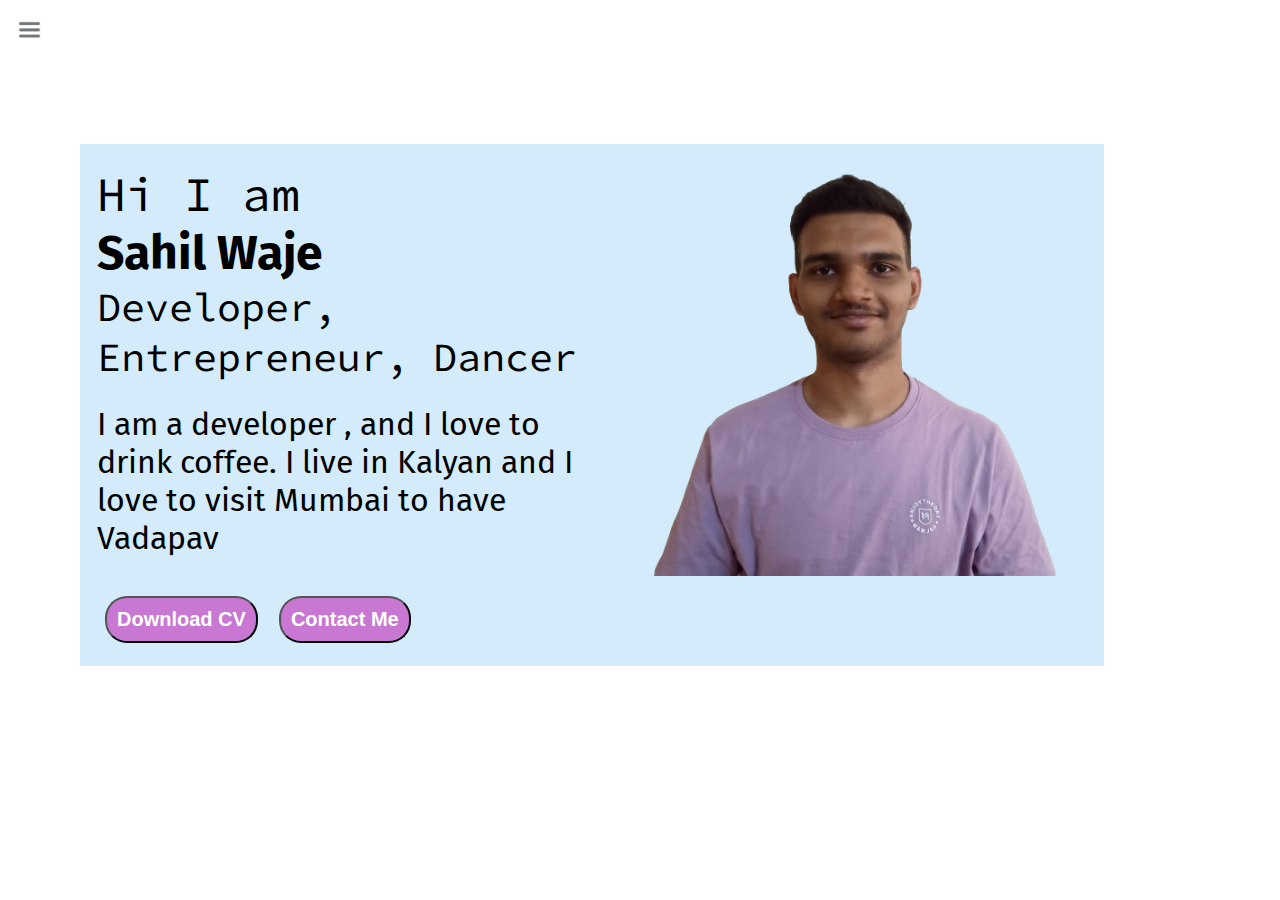
==== index.html @ 3eae0ebe "Add files via upload" ====
<!DOCTYPE html>
<html lang="en">
<head>
    <meta charset="UTF-8">
    <meta name="viewport" content="width=device-width, initial-scale=1.0">
    <link rel="stylesheet" href="styles.css">
    <title>Document</title>
</head>
<body>
    <div class="container " id="home">
    <div class="sidebar  sidebargo">
       
        <nav>
        <ul>
            <li><a href="/" id="h"> Home</a></li>
            <li><a href="intro.html" id="i">My Intro</a></li>
            <li><a href="services.html" id="s">Services</a></li>
            <li><a href="blog.html" id="b">Blog</a></li>
            <li><a href="contact.html" id="c">Contact Me</a></li>
        </ul>
        </nav>

    </div>
    <div class="main">
        <div class="hamburger">
            <img class="ham"src="./ham.png" alt="" width="23">
            <img class="cross" src="./cross.png" alt="" width="23">

        </div>
       <div class="infocontainer">
        <div class="devinfo">
            <div class="hello">Hi I am</div>
            <div class="name">Sahil Waje</div>
            <div class="about">Developer, Entrepreneur, Dancer</div>
           <div class="moreabout">I am a developer , and I love to drink coffee. I live in Kalyan and I love to visit Mumbai to have Vadapav</div>
            <div class="buttons">
                <a href="/cv.txt">
                <button class="btn downloadcv">Download CV</button></a>
               <a href="/contact.html"> <button class="btn contactme">Contact Me</button></a>
            </div>
        </div>
        <div class="devpic">
           <img src="./websitephoto-removebg-preview.png" alt="Sahil Waje">
        </div>
       </div>
    </div>

    </div>

    <script src="script.js"></script>
    
</body>
</html>
---- styles.css ----
@import url('https://fonts.googleapis.com/css2?family=Fira+Sans:ital,wght@0,100;0,200;0,300;0,400;0,500;0,600;0,700;0,800;0,900;1,100;1,200;1,300;1,400;1,500;1,600;1,700;1,800;1,900&family=Source+Code+Pro:ital,wght@0,200..900;1,200..900&display=swap');

@import url('https://fonts.googleapis.com/css2?family=Source+Code+Pro:ital,wght@0,200..900;1,200..900&display=swap');

@import url('https://fonts.googleapis.com/css2?family=Mukta:wght@200;300;400;500;600;700;800&display=swap');

@import url('https://fonts.googleapis.com/css2?family=Mukta:wght@200;300;400;500;600;700;800&family=Roboto+Slab:wght@100..900&display=swap');
@import url('https://fonts.googleapis.com/css2?family=Anta&family=Mukta:wght@200;300;400;500;600;700;800&family=Roboto+Slab:wght@100..900&display=swap');
@import url('https://fonts.googleapis.com/css2?family=Anta&family=Chivo:ital,wght@0,100..900;1,100..900&family=Mukta:wght@200;300;400;500;600;700;800&family=Roboto+Slab:wght@600&display=swap');
@import url('https://fonts.googleapis.com/css2?family=Anta&family=Chivo:ital,wght@0,100..900;1,100..900&family=Kanit:ital,wght@0,100;0,200;0,300;0,400;0,500;0,600;0,700;0,800;0,900;1,100;1,200;1,300;1,400;1,500;1,600;1,700;1,800;1,900&family=Mukta:wght@200;300;400;500;600;700;800&family=Roboto+Slab:wght@600&display=swap');
@import url('https://fonts.googleapis.com/css2?family=Anta&family=Chivo:ital,wght@0,100..900;1,100..900&family=Kanit:ital,wght@0,100;0,200;0,300;0,400;0,500;0,600;0,700;0,800;0,900;1,100;1,200;1,300;1,400;1,500;1,600;1,700;1,800;1,900&family=Mukta:wght@200;300;400;500;600;700;800&family=Open+Sans:ital,wght@0,300..800;1,300..800&family=Roboto+Slab:wght@600&display=swap');
@import url('https://fonts.googleapis.com/css2?family=Anta&family=Chivo:ital,wght@0,100..900;1,100..900&family=Kanit:ital,wght@0,100;0,200;0,300;0,400;0,500;0,600;0,700;0,800;0,900;1,100;1,200;1,300;1,400;1,500;1,600;1,700;1,800;1,900&family=Mukta:wght@200;300;400;500;600;700;800&family=Open+Sans:ital,wght@0,300..800;1,300..800&family=Roboto+Slab:wght@600&family=Roboto:ital,wght@0,100;0,300;0,400;0,500;0,700;0,900;1,100;1,300;1,400;1,500;1,700;1,900&display=swap');

*{
    margin:0;
    padding:0;
}

.sidebar{
    background-color:rgb(168, 168, 168);
   
 
    height:100%;
    font-family: 'Fira Sans', sans-serif;
    transition:transform 0.3s ease-in;
    position:absolute;
    padding-right: 9px;
    z-index:1;

}

.sidebar nav{
    padding:45px;
    font-size:30px;
    padding:33px 34px;


}

.sidebar nav li{
    list-style:none;
    font-size:30px;
    padding:33px 0px;
}

.sidebar nav li a{
    text-decoration: none;
    color:black;

} 


.main{
    background-color:white;
    width:90vw;
}

.container{
    display:flex;
    
}

.infocontainer{
   /* background-color:rgba(202,9,128);*/
   background-color:rgb(211, 235, 250);
    height:58vh;
    width:80vw;
   /* margin:144px auto;*/
  margin:144px 80px;
    display:flex;
    justify-content: space-around;


}

.devpic img {
    width: 470px;
   /* height: 49vh;*/
   height:auto;
    margin-bottom: -39px;
}

.devinfo{
    font-size: 16px;
 display:flex;
 justify-content:center;
 flex-direction:column;
 font-family: 'Source Code Pro',monospace;
 padding: 0px 17px;

  
}

.hello{
font-size: 3em;
}

.name{
    font-size: 3em;
    font-weight: bold;
    font-family: 'Fira Sans', sans-serif;
}
.about{
    font-size: 2.5em;
}

.buttons{
    margin-top: 2.2em;
    font-size:16px;
}
.btn{

    padding:9px 14px;
    border-radius: 22px;
    color:white;
    background-color:dodgerblue;
    font-weight:bold;
    font-size:2em;
    margin:3px 3px;
    cursor:pointer;
}

.btn-contact {
    font-size: 20px;
    font-style: normal;
    font-weight: 34;
    padding: 8px;
    width: 118px;
    margin-top: -17px;
    color:white;
    background:dodgerblue;
    border-radius:20px;
}

.downloadcv{
    margin-left:8px;
    font-size:20px;
    padding:10px;
    background-color:rgba(198, 99, 203, 0.852);

}

.contactme{
    margin-left:8px;
    font-size:20px;
    padding:10px;
    background-color:rgba(198,99,203,0.852);
}

.btn-sms {
    font-size: 11px;
    padding: 9px 15px;
    margin: 9px 0;
    background-color: dodgerblue;
    color:white;
    border-radius:12px;
    border:none;
    box-shadow: rgba(149, 157, 165, 0.2) 0px 8px 24px;
    transition:box-shadow ease-in 0.3s, transform  ease-in 0.2s;
  
    cursor:pointer;
}

.timepass{
    background-color:blueviolet;
    width:400px;
    height:1000px;
}



.moreabout{
    font-size:2em;
    font-family: 'Fira Sans', sans-serif;
    margin-top:23px; 
}

.contactform{
    background-color:white;
    font-family: 'Fira Sans', sans-serif;
    padding: 0px 34px;
  /*padding-top:144px;*/
    margin: 88px;
    box-shadow: rgba(0, 0, 0, 0.19) 0px 10px 20px, rgba(0, 0, 0, 0.23) 0px 6px 6px;
    border-radius:10px;
 height:620px;
 padding:40px;
}

.form-label{
    font-size: 20px;

}

.contactform h1{
    font-family: 'Source Code Pro',monospace;
 /*padding: 12px 0;  */
}

.contactform form div{
    padding:10px 0px;
    display:flex;
    flex-direction:column;

}

.contactform form{
    margin:0 40px;
}

.contactform form div input{
   /* width:26vw;*/
    border-radius:5px;
    margin: 6px 0 0 0;
    padding:3px;
}

.form-text{
    font-size:13px;
}


.form-check-label{
    font-size:11px;
}


#emailHelp{
    font-size: 11px;
    color:midnightblue;
    margin:0 5px;
    padding:3px 0 0 0;
}

#form-check{
    flex-direction:row;

}

#form-check input{
    width:24px;
    margin:3px 0;

}

.blogcontainer{
    margin: 88px;
}

.blogItem{
    margin:20px;
    font-family: 'Fira Sans',sans-serif;
   /* border:3px solid black;*/
    border-radius:8px;
    padding:16px;
   /* box-shadow: rgba(0, 0, 0, 0.24) 0px 3px 8px;*/
   box-shadow: rgba(0, 0, 0, 0.19) 0px 10px 20px, rgba(0, 0, 0, 0.23) 0px 6px 6px;
    transition:box-shadow ease-in 0.3s, transform  ease-in 0.2s;
  
    cursor:pointer;
}

.blogItem:hover{
    box-shadow: rgba(50, 50, 93, 0.25) 0px 30px 60px -12px, rgba(0, 0, 0, 0.3) 0px 18px 36px -18px;
    transform:translateY(-5px);
}


 h1{
    font-family: 'Fira Sans',sans-serif;
    margin:23px;
    font-size:37px;

}

h2{
    font-family:'Mukta ',sans-serif;
}
 p{
font-family:'Source Code Pro',monospace;
}

.intro{
    margin:88px;
    margin-left:25px;
   /* font-family:"Roboto",sans-serif;*/
  /* font-family:"Mukta",sans-serif;*/

}

.intro h2{
font-family: 'Fira Sans', sans-serif;
margin:  12px ;
font-size:35px;
}

.intro p{
    font-family:'Source Code Pro',monospace;
margin:12px;
/*font-family:"Roboto",sans-serif;*/
font-family:"Mukta",sans-serif;
font-size:20px;

}

.skill {
    width: 150px;
    height: 9px;
    background-color: red;
    border: 2px solid black;
}

.skillcontainer{
    padding:12px;
}

.skillItem{
    display:flex;
    align-items: center;
    font-family:'Source Code Pro', monospace;
    font-weight:900;
    font-size:18px;
}

.skillItem text{
   
}

.hundred{
    width:900px;
    background-color: blueviolet;

}

.fifty{
    width:125px;
    background-color: aqua;
}

.t5{
    width:75px;
    background-color:yellow;
}

.htmlt5{
    margin-left: 65px;
    width:300px;
    border:none;

}
.css{
    margin-left:75px;
     width:225px;
     border:none;
}

.javascript{
    width:200px;
    border:none;

}

.phpt5{
margin-left:75px;
width:245px;
border:none;
}

.python{
    margin-left:44px;
    border:none;

}
.sidebargo{
    transform:translate(-443px,0px);
    position:absolute;
    z-index: 1;

}

.hamburger{
    position:absolute;
    cursor:pointer;
    top:10px;
    left:10px;
    z-index:2;
}

.ham{
    margin-top:8px;
    margin-left:8px;
   
}

.cross {
    margin-left: 190px;
    margin-top: -6px;
}

/*Servicessection*/
.servicessection{
    display:flex;
    flex-wrap:wrap;
    background-color:white;
    width:100%;
    height:100%;
    margin: 43px 0px 0px 43px;
    align-items: center;
}

.card1{
    width: 400px;
    height: 400px;
    padding: 32px;
    background-color: aliceblue;
   /* margin: 67px 50px;
    margin-top: 45px;*/
    margin:28px;
    justify-content:center;
    align-items: center;
    font-family:Verdana, Geneva, Tahoma, sans-serif;
    border-radius: 14px;
    box-shadow: rgba(149, 157, 165, 0.2) 0px 8px 24px;
    box-shadow: rgba(50, 50, 93, 0.25) 0px 2px 5px -1px, rgba(0, 0, 0, 0.3) 0px 1px 3px -1px;
  transition:box-shadow ease-in 0.3s, transform  ease-in 0.2s;

  cursor:pointer;


}

.card1:hover{
    box-shadow: rgba(50, 50, 93, 0.25) 0px 30px 60px -12px, rgba(0, 0, 0, 0.3) 0px 18px 36px -18px;
    transform:translateY(-5px);
}



.softwaredevelopmentimage2{
    margin-left:20px;
}

.card2{
    width: 400px;
    height: 400px;
    background-color: aliceblue;
   /* padding: 34px 54px;
    border-radius: 21px;*/
    padding:32px;
    margin:28px; 
    border-radius:14px;
    box-shadow: rgba(149, 157, 165, 0.2) 0px 8px 24px;
   box-shadow: rgba(50, 50, 93, 0.25) 0px 2px 5px -1px, rgba(0, 0, 0, 0.3) 0px 1px 3px -1px;
    transition:box-shadow ease-in 0.3s, transform  ease-in 0.2s;
  
    cursor:pointer;

}

.card2:hover{
    box-shadow: rgba(50, 50, 93, 0.25) 0px 30px 60px -12px, rgba(0, 0, 0, 0.3) 0px 18px 36px -18px;
    transform:translateY(-5px);
}

.container .main .servicessection h4{
    font-size: 23px;
    /*font-family:'Roboto Slab',sans-serif;*/
    /*font-family:"Anta",sans-serif;*/
   
   /* font-family:"Chivo",sans-serif;*/
   font-family:"Kanit",sans-serif;
   font-weight:600;
}
#h{}
#i{}
#s{}
#b{}
#c{}

.systemarchitectureimage{
    width: 265px;
    height: 142px;
    margin: -2px 50px;
    padding: 17px;
    border-radius: 10px;
}

.card3{
    width: 400px;
    height: 400px;
    background-color: aliceblue;
   /* padding: 33px 53px;*/
    border-radius: 14px;
/*margin: 0px 28px;*/
padding:32px;
margin:28px;
box-shadow: rgba(149, 157, 165, 0.2) 0px 8px 24px;
box-shadow: rgba(50, 50, 93, 0.25) 0px 2px 5px -1px, rgba(0, 0, 0, 0.3) 0px 1px 3px -1px;
transition:box-shadow ease-in 0.3s, transform  ease-in 0.2s;


cursor:pointer;
}

.card3:hover{
    
    box-shadow: rgba(0, 0, 0, 0.2) 0px 12px 28px 0px, rgba(0, 0, 0, 0.1) 0px 2px 4px 0px, rgba(255, 255, 255, 0.05) 0px 0px 0px 1px inset;
    transform:translateY(-5px);
}


.card4{
    width: 400px;
    height: 400px;
    background-color: aliceblue;
    
    border-radius: 14px;
    padding:32px;
    margin:28px;
    box-shadow: rgba(149, 157, 165, 0.2) 0px 8px 24px;
    transition:box-shadow ease-in 0.3s, transform  ease-in 0.2s;
    box-shadow: rgba(50, 50, 93, 0.25) 0px 2px 5px -1px, rgba(0, 0, 0, 0.3) 0px 1px 3px -1px;
  
    cursor:pointer;

     
}

.card4:hover{
    box-shadow: rgba(50, 50, 93, 0.25) 0px 30px 60px -12px, rgba(0, 0, 0, 0.3) 0px 18px 36px -18px;
    transform:translateY(-5px);
}





.card5{
    width: 400px;
    height: 400px;
    background-color: aliceblue;
    
    border-radius: 14px;
    padding:32px;
    margin:28px;
    box-shadow: rgba(149, 157, 165, 0.2) 0px 8px 24px;
    transition:box-shadow ease-in 0.3s, transform  ease-in 0.2s;
    box-shadow: rgba(50, 50, 93, 0.25) 0px 2px 5px -1px, rgba(0, 0, 0, 0.3) 0px 1px 3px -1px;
    
    cursor:pointer;
}

.card5:hover{
    box-shadow: rgba(50, 50, 93, 0.25) 0px 30px 60px -12px, rgba(0, 0, 0, 0.3) 0px 18px 36px -18px;
    transform:translateY(-5px);
}

.card6{
    width: 400px;
    height: 400px;
    background-color: aliceblue;
    
    border-radius: 14px;
    padding:32px;
    margin:28px;
    box-shadow: rgba(149, 157, 165, 0.2) 0px 8px 24px;
    box-shadow: rgba(50, 50, 93, 0.25) 0px 2px 5px -1px, rgba(0, 0, 0, 0.3) 0px 1px 3px -1px;
transition:box-shadow ease-in 0.3s, transform  ease-in 0.2s;

cursor:pointer;
     
}

.card6:hover{
    box-shadow: rgba(50, 50, 93, 0.25) 0px 30px 60px -12px, rgba(0, 0, 0, 0.3) 0px 18px 36px -18px;
    transform:translateY(-5px);
}

.classlearnhtml{
    margin:30px  45px;

}

.classlearnhtml p{
    font-size:20px;
   /* font-family: 'Fira Sans', sans-serif;*/
   /* font-family:"Kanit",sans-serif;*/
 /*  font-family:"Chivo",sans-serif;*/
   /*font-family:'Roboto Slab',sans-serif;*/
  /*  font-family:"Anta",sans-serif;*/
 /* font-family:"Open Sans",sans-serif;*/
font-family:"Roboto",sans-serif;
}

.classlearncss{
    margin:30px 45px;
}

.classlearncss p{
    font-size:20px;
   /* font-family: 'Fira Sans', sans-serif;*/
   /* font-family:"Kanit",sans-serif;*/
 /*  font-family:"Chivo",sans-serif;*/
   /*font-family:'Roboto Slab',sans-serif;*/
  /*  font-family:"Anta",sans-serif;*/
 /* font-family:"Open Sans",sans-serif;*/
font-family:"Roboto",sans-serif;
}

.classlearnjavascript{
    margin:30px 45px;
}
.classlearnjavascript p{
    font-size:20px;
   /* font-family: 'Fira Sans', sans-serif;*/
   /* font-family:"Kanit",sans-serif;*/
 /*  font-family:"Chivo",sans-serif;*/
   /*font-family:'Roboto Slab',sans-serif;*/
  /*  font-family:"Anta",sans-serif;*/
 /* font-family:"Open Sans",sans-serif;*/
font-family:"Roboto",sans-serif;
}

.classlearnpython{
    margin:30px 45px;
}
.classlearnpython p{
    font-size:20px;
    /* font-family: 'Fira Sans', sans-serif;*/
    /* font-family:"Kanit",sans-serif;*/
  /*  font-family:"Chivo",sans-serif;*/
    /*font-family:'Roboto Slab',sans-serif;*/
   /*  font-family:"Anta",sans-serif;*/
  /* font-family:"Open Sans",sans-serif;*/
 font-family:"Roboto",sans-serif;
}
.projects {
    display: flex;
    flex-direction: column;
    background-color: white;
    width: 100%;
    height: 90%;
}


.iframely-embed {
    width: 1065px;
    height: 41px;
}

.pg1 {
    width: 70%;
    height: 720px;
    padding: 32px;
    background-color: rgb(226, 239, 253);
    margin: 28px 60px;
    justify-content: center;
    align-items: center;
    font-family: Verdana, Geneva, Tahoma, sans-serif;
    border-radius: 14px;
    box-shadow: rgba(149, 157, 165, 0.2) 0px 8px 24px;
  transition:box-shadow ease-in 0.3s, transform  ease-in 0.2s;

  cursor:pointer;
  z-index:0;
}

.pg1:hover{
    box-shadow: rgba(50, 50, 93, 0.25) 0px 30px 60px -12px, rgba(0, 0, 0, 0.3) 0px 18px 36px -18px;
    transform:translateY(-5px);
}


.pg2 {
    width: 70%;
    height: 150px;
    padding: 32px;
    background-color: rgb(226, 239, 253);
    margin: 28px 60px;
    justify-content: center;
    align-items: center;
    font-family: Verdana, Geneva, Tahoma, sans-serif;
    border-radius: 14px;
    box-shadow: rgba(149, 157, 165, 0.2) 0px 8px 24px;
  transition:box-shadow ease-in 0.3s, transform  ease-in 0.2s;

  cursor:pointer;
  z-index:0;
}

.pg2:hover{
    box-shadow: rgba(50, 50, 93, 0.25) 0px 30px 60px -12px, rgba(0, 0, 0, 0.3) 0px 18px 36px -18px;
    transform:translateY(-5px);
}

.pg3 {
    width: 70%;
    height: 675px;
    padding: 32px;
    background-color: rgb(226, 239, 253);
    margin: 28px  60px;
    justify-content: center;
    align-items: center;
    font-family: Verdana, Geneva, Tahoma, sans-serif;
    border-radius: 14px;
    box-shadow: rgba(149, 157, 165, 0.2) 0px 8px 24px;
  transition:box-shadow ease-in 0.3s, transform  ease-in 0.2s;

  cursor:pointer;
  z-index:0;
}


.pg3:hover{
    box-shadow: rgba(50, 50, 93, 0.25) 0px 30px 60px -12px, rgba(0, 0, 0, 0.3) 0px 18px 36px -18px;
    transform:translateY(-5px);
}

.pg4 {
    width: 70%;
    height: 598px;
    padding: 32px;
    background-color: rgb(226, 239, 253);
    margin: 28px 60px;
    justify-content: center;
    align-items: center;
    font-family: Verdana, Geneva, Tahoma, sans-serif;
    border-radius: 14px;
    box-shadow: rgba(149, 157, 165, 0.2) 0px 8px 24px;
  transition:box-shadow ease-in 0.3s, transform  ease-in 0.2s;
   
  cursor:pointer;
  z-index:0;
}


.pg4:hover{
    box-shadow: rgba(50, 50, 93, 0.25) 0px 30px 60px -12px, rgba(0, 0, 0, 0.3) 0px 18px 36px -18px;
    transform:translateY(-5px);
}

.pg5{
    width: 70%;
    height: 150px;
    padding: 32px;
    background-color: rgb(226, 239, 253);
    margin: 28px  60px; 
    justify-content: center;
    align-items: center;
    font-family: Verdana, Geneva, Tahoma, sans-serif;
    border-radius: 14px;
    box-shadow: rgba(149, 157, 165, 0.2) 0px 8px 24px;
  transition:box-shadow ease-in 0.3s, transform  ease-in 0.2s;

  cursor:pointer;
  z-index:0;
}

.pg5:hover{
    box-shadow: rgba(50, 50, 93, 0.25) 0px 30px 60px -12px, rgba(0, 0, 0, 0.3) 0px 18px 36px -18px;
    transform:translateY(-5px);
}

.pg6 {
    width: 70%;
    height: 592px;
    padding: 32px;
    background-color: rgb(226, 239, 253);
    margin: 28px  60px;
    justify-content: center;
    align-items: center;
    font-family: Verdana, Geneva, Tahoma, sans-serif;
    border-radius: 14px;
    box-shadow: rgba(149, 157, 165, 0.2) 0px 8px 24px;
  transition:box-shadow ease-in 0.3s, transform  ease-in 0.2s;

  cursor:pointer;
  z-index:0;
}


.pg6:hover{
    box-shadow: rgba(50, 50, 93, 0.25) 0px 30px 60px -12px, rgba(0, 0, 0, 0.3) 0px 18px 36px -18px;
    transform:translateY(-5px);
}

.pg7 {
    width: 70%;
    height: 760px;
    padding: 32px;
    background-color: rgb(226, 239, 253);
    margin: 28px  60px;
    justify-content: center;
    align-items: center;
    font-family: Verdana, Geneva, Tahoma, sans-serif;
    border-radius: 14px;
    box-shadow: rgba(149, 157, 165, 0.2) 0px 8px 24px;
  transition:box-shadow ease-in 0.3s, transform  ease-in 0.2s;

  cursor:pointer;
  z-index:0;
}


.pg7:hover{
    box-shadow: rgba(50, 50, 93, 0.25) 0px 30px 60px -12px, rgba(0, 0, 0, 0.3) 0px 18px 36px -18px;
    transform:translateY(-5px);
}


.container .main .pro{
display:flex;
flex-direction:row;
}

element.style {
display: flex;
flex-direction:row;
}

.container .main .pro .car3{
width: 400px;
    height: 400px;
    padding: 32px;
    background-color: aliceblue;
   /* margin: 67px 50px;
    margin-top: 45px;*/
    margin:28px;
    justify-content:center;
    align-items: center;
    font-family:Verdana, Geneva, Tahoma, sans-serif;
    border-radius: 14px;
}

.element.style {
display: flex;
}

.iframely-responsive{
    width:600px;
    height: 600px;
}







/*@media (max-width: 1615px){
    *{
       // background-color:red;
    }

    .devpic{
        display:none;

    }

    .intro,.blogcontainer, .contactform{
        margin 50px 8px;
    }

    .buttons{
        font-size:6px;
    }

    /* .sidebar{
    transform: translate(-443px,0px);
    position:absolute;/
}
*/
    


/*@media (min-width:291)and(max-width:374px){
    .timepass{
        background-color:black;
    }

    .card1{
        width:44px;
        padding:2px;
        height:100px;
    }

    .projects{
        flex-direction:column;
    }

    .card1{
        width: 210px;
        height: 420px;
        padding: 32px;
        background-color: aliceblue;
       /* margin: 67px 50px;
        margin-top: 45px;//
        margin:28px;
        justify-content:center;
        align-items: center;
        font-family:Verdana, Geneva, Tahoma, sans-serif;
        border-radius: 14px;
        box-shadow: rgba(149, 157, 165, 0.2) 0px 8px 24px;
      transition:box-shadow ease-in 0.3s, transform  ease-in 0.2s;
    
      cursor:pointer;
    
    
    }
    .softwaredevelopmentimage2{
        margin:0px -33px;
        height:145px;
        
    }
    
    .card2{
        width: 210px;
        height: 500px;
        background-color: aliceblue;
       /* padding: 34px 54px;
        border-radius: 21px;//
        padding:32px;
        margin:28px; 
        border-radius:14px;
       /* box-shadow: rgba(0, 0, 0, 0.24) 0px 3px 8px;
       /* box-shadow: rgba(149, 157, 165, 0.2) 0px 8px 24px;//
      
       transition:box-shadow ease-in 0.3s, transform  ease-in 0.2s;
      
        cursor:pointer;
    
    }
    .card2:hover{
        box-shadow: rgba(50, 50, 93, 0.25) 0px 30px 60px -12px, rgba(0, 0, 0, 0.3) 0px 18px 36px -18px;
        transform:translateY(-5px);
    }
    .systemarchitectureimage{
        width: 187px;
        height: 160px;
        margin: -2px 5px;
        padding: 17px;
        border-radius: 10px;
    }
    
    .card3{
        width: 210px;
        height: 503px;
        background-color: aliceblue;
       /* padding: 33px 53px;//
        border-radius: 14px;
    /*margin: 0px 28px;/
    padding:32px;
    margin:28px;
    box-shadow: rgba(149, 157, 165, 0.2) 0px 8px 24px;
    transition:box-shadow ease-in 0.3s, transform  ease-in 0.2s;
    
    cursor:pointer;
    }

    .card4{
        width: 210px;
        height: 440px;
        background-color: aliceblue;
        
        border-radius: 14px;
        padding:32px;
        margin:28px;
        box-shadow: rgba(149, 157, 165, 0.2) 0px 8px 24px;
        transition:box-shadow ease-in 0.3s, transform  ease-in 0.2s;
      
        cursor:pointer;
    
         
    }

    #cloudsolutions {
        width: 168px;
        height: 84px;
        margin-left:-1px;
    }

    .card5{
        width: 210px;
        height: 520px;
        background-color: aliceblue;
        
        border-radius: 14px;
        padding:32px;
        margin:28px;
        box-shadow: rgba(149, 157, 165, 0.2) 0px 8px 24px;
        transition:box-shadow ease-in 0.3s, transform  ease-in 0.2s;
        
        cursor:pointer;
    }

    #cybersecure{
        margin-left:6px;
        padding:0px;

    }
    
  .container{
    width:307px;
    margin:0px 0px;

  }

  .card6 {
    width: 210px;
    height: 503px;
    background-color: aliceblue;
    border-radius: 14px;
    padding: 32px;
    margin: 28px;
    box-shadow: rgba(149, 157, 165, 0.2) 0px 8px 24px;
    transition: box-shadow ease-in 0.3s, transform ease-in 0.2s;
    cursor: pointer;
}

     


#tech {
    width: 168px;
    height: 162px;
    margin-left: 4px;
}

.blogcontainer {
    margin: 76px 37px;
}

.blogItem{
    margin:20px 20px;
    width:247px;
    font-family: 'Fira Sans',sans-serif;
   /* border:3px solid black;/
    border-radius:8px;
    padding:16px;
    box-shadow: rgba(149, 157, 165, 0.2) 0px 8px 24px;
    box-shadow: rgba(149, 157, 165, 0.2) 0px 8px 24px;
    transition:box-shadow ease-in 0.3s, transform  ease-in 0.2s;
  
    cursor:pointer;
}

.classlearnhtml{
    width:181px;
}

.learnhtml {
    background-color:white;
    width: 253px;
    margin: 37px 4px;
    padding: 24px;
}

.infocontainer {
    display: flex;
    width: -48px;
    margin: 92px 23px;
    padding: 1px;
    height: 667px;
    background-color: rgb(211, 235, 250);
    flex-direction: column;
    height: 1273px;
    padding-right: 25px;
}

.devinfo {
    width: 295px;
    margin: -63px -28px;
    padding: 0px 1px;
    height: 766px;
    margin-left: 10px;
    margin-top: 0px;
}

.devpic img {
    width: 377px;
    /* height: 49vh;//
    height: auto;
    margin-bottom: -39px;
    margin-left: -16px;
    margin-bottom: 30px;
}
#home{
    width: 380px;
   
}

.downloadcv {
    font-size: 20px;
    padding: 9px 8px;
    color: white;
    margin-left: -1px;
    font-weight: 520;
}

.contactme {
    font-size: 20px;
    padding: 9px 8px;
    color: white;
    margin-left: 17px;
    font-weight: 520;
}
   #contact{
    width:23px;
    height:400px;
    margin:2px 2px;
    padding:2px 2px;
   }

   .contactform {
    background-color:white;
    width: 344px;
    height: 758px;
    margin: 31px 11px;
    padding: 2px 2px;
}
   

}

/*-------------------------------------- 440px -------------------------*/


/*@media (min-width:750)and(max-width:1040){
    .blogItem{



        width:400px;
        height:210px;
    }
}*/

@media screen and (max-width:465px){
    .blogItem{
        width:170px;
        height:210px;
        margin:20px;
        font-family: 'Fira Sans',sans-serif;
       /* border:3px solid black;*/
        border-radius:8px;
        padding:16px;
       /* box-shadow: rgba(0, 0, 0, 0.24) 0px 3px 8px;*/
       box-shadow: rgba(0, 0, 0, 0.19) 0px 10px 20px, rgba(0, 0, 0, 0.23) 0px 6px 6px;
        transition:box-shadow ease-in 0.3s, transform  ease-in 0.2s;
      
        cursor:pointer;
    }

    #html1 {
        width: 170px;
        height: 379px;
    }

    #css1 {
        width: 170px;
        height: 434px;
    }

    #javascript1 {
    width: 170px;
    height: 605px;
}

#python1 {
    width: 170px;
    height: 723px;
}

.blogcontainer {
    margin: 76px 14px;
}

.contactform {
    background-color: white;
    width: 246px;
    height: 826px;
    margin: 62px 11px;
    padding: 2px 2px;
}

#galaxyfold{
    width:210px;
}

.main {
    background-color: white;
    width: 90vw;
    height: 932px;
}

/*homepage*/

.infocontainer{
    width: 321px;
    margin: 92px 23px;
    padding: 1px 12px;
    height: 667px;
    display: flex;
    flex-direction: column;
}

.devinfo {
    width: 193px;
    margin: 185px 0px;
    margin-top: 213px;
    margin-left: -30px;
    padding: 0px 49px;
    height: 682px;
    margin-bottom: 55px;
}
.infocontainer {
    width: 220px;
    margin: 92px 23px;
    padding: 1px 12px;
    height: 760px;
    display: flex;
    flex-direction: column;
}

.about{

}

.container{
   
}

.about {
    font-size: 1.5em;
}
.moreabout {
    font-size: 23px;
}

/*img*/
.devpic img {
    width: 232px;
    height: -14vh;
    height: auto;
    margin-bottom: -39px;
}


/*services for galaxy fold*/
.card1 {
    width: 165px;
    height: 502px;
    padding: 32px;
    background-color: aliceblue;
    margin: 28px -17px;
    justify-content: center;
    align-items: center;
    font-family: Verdana, Geneva, Tahoma, sans-serif;
    border-radius: 14px;
    box-shadow: rgba(149, 157, 165, 0.2) 0px 8px 24px;
    transition: box-shadow ease-in 0.3s, transform ease-in 0.2s;
    cursor: pointer;
}

.softwaredevelopmentimage2 {
    margin: 0px -56px;
    height: 145px;
}

.card2 {
    width: 171px;
    height: 591px;
    background-color: aliceblue;
    padding: 32px;
    margin: 28px -18px;
    border-radius: 14px;
    transition: box-shadow ease-in 0.3s, transform ease-in 0.2s;
    cursor: pointer;
}

.systemarchitectureimage {
    width: 177px;
    height: 137px;
    margin: -5px -17px;
    padding: 17px;
    border-radius: 10px;
}

.card3 {
    width: 204px;
    height: 502px;
    background-color: aliceblue;
    /* padding: 33px 53px; */
    border-radius: 14px;
    margin: 0px -134px;
    margin: 0px -51px;
    padding: 15px;
    margin: 0px -18px;
    box-shadow: rgba(149, 157, 165, 0.2) 0px 8px 24px;
    transition: box-shadow ease-in 0.3s, transform ease-in 0.2s;
    cursor: pointer;
}

.card4 {
    width: 173px;
    height: 495px;
    background-color: aliceblue;
    border-radius: 14px;
    padding: 32px;
    margin: 28px -21px;
    box-shadow: rgba(149, 157, 165, 0.2) 0px 8px 24px;
    transition: box-shadow ease-in 0.3s, transform ease-in 0.2s;
    cursor: pointer;
}
#cloudsolutions {
    width: 178px;
    height: 92px;
    margin-left: -21px;
}

.card5 {
    width: 171px;
    height: 568px;
    background-color: aliceblue;
    border-radius: 14px;
    padding: 32px;
    margin: 19px -23px;
    box-shadow: rgba(149, 157, 165, 0.2) 0px 8px 24px;
    transition: box-shadow ease-in 0.3s, transform ease-in 0.2s;
    cursor: pointer;
}

.card6 {
    width: 171px;
    height: 572px;
    background-color: aliceblue;
    border-radius: 14px;
    padding: 32px;
    margin: 19px -23px;
    box-shadow: rgba(149, 157, 165, 0.2) 0px 8px 24px;
    transition: box-shadow ease-in 0.3s, transform ease-in 0.2s;
    cursor: pointer;
}

.servicessection {
    display: flex;
    flex-wrap: wrap;
    background-color: white;
    width: 100%;
    height: 3988px;
    margin: 43px 0px 0px 43px;
    align-items: center;
}

#tech {
    width: 171px;
    height: 162px;
    margin-left: -15px;
}

#isclient{
    margin:0px 2px;
}

.form-check-label {
    margin: 0px 10px;
}

.iframely-embed{
    width:600px;
    height: 600px;
}   

#p1if {
    width: 276px;
    height: 286px;
}
#p2if {
    width: 274px;
    height: 400px;
}
#p3if {
    width: 272px;
    height: 321px;
}
#p4if{
    width:600px;
    height:400px;
}
#p5if {
    width: 280px;
    height: 423px;
}
#p6if{
    width:600px;
    height:400px;
}
#p7if {
    width: 274px;
    height: 274px;
}
.pg5 {
    width: 70%;
    height: 182px;
    padding: 32px;
    background-color: rgb(226, 239, 253);
    margin: 28px 60px;
    justify-content: center;
    align-items: center;
    font-family: Verdana, Geneva, Tahoma, sans-serif;
    border-radius: 14px;
    box-shadow: rgba(149, 157, 165, 0.2) 0px 8px 24px;
    transition: box-shadow ease-in 0.3s, transform ease-in 0.2s;
    cursor: pointer;
    z-index: 0;
}
.intro p {
    font-family: 'Source Code Pro',monospace;
    margin: 12px;
    /* font-family: "Roboto",sans-serif; */
    font-family: "Mukta",sans-serif;
    font-size: 20px;
    width: 359px;
}
}

/*------------------------------------------------------ Iphone SE -------------------------------------------------------*/
/*@media screen and (min-width:374px)and (max-width:400px)
{
   
    .infocontainer {
        width: 220px;
        margin: 92px 64px;
        padding: 1px 12px;
        height: 1001px;
        display: flex;
        flex-direction: column;
    }

    .devpic img {
        width: 232px;
        height: -14vh;
        height: auto;
        margin-bottom: -100px;
        margin-top: -142px;
    }

    .devinfo {
        width: 193px;
        /* margin: 112px 0px; /
        margin-top: -93px;
        margin-left: -30px;
        padding: 0px 49px;
        height: 682px;
        margin-bottom: -78px;
    }

    

  

}*/

/*@media only screen and (max-device-width: 375px) and (max-device-height: 667px) and (-webkit-device-pixel-ratio: 2) {*/
   @media only screen and (max-device-width: 375px) and (max-device-height: 667px) and (-webkit-device-pixel-ratio: 2) {
    /* Your styles for the iPhone SE here */
    /* Adjust styles as needed */

    /* Your styles for the iPhone SE here */
    /* Adjust styles as needed*/
    .infocontainer {
        width: 220px;
        margin: 92px 64px;
        padding: 1px 12px;
        height: 1001px;
        display: flex;
        flex-direction: column;
    }

    .devpic img {
        width: 297px;
        height: -14vh;
        height: auto;
        margin-bottom: -14px;
        margin-left: -28px;
        margin-top: -8px;
    }

    .devinfo {
        width: 193px;
        /* margin: 112px 0px; */
        margin-top: -93px;
        margin-left: -30px;
        padding: 0px 49px;
        height: 682px;
        margin-bottom: -78px;
    }

    #p1if {
        width: 262px;
        height: 209px;
        margin-left: -10px;
    }
    
    #p2if {
        width: 269px;
        margin-left: -17px;
        height: 413px;
    }
    #p3if {
        width: 265px;
        margin-left: -14px;
        height: 260px;
    }
    #p5if {
        width: 272px;
        margin-left: -18px;
        height: 449px;
    }
    .pg5 {
        width: 70%;
        height: 103px;}

        #p7if {
            width: 274px;
            margin-left: -20px;
            height: 238px;
        }
        .intro p {
            font-family: 'Source Code Pro',monospace;
            margin: 12px;
            /* font-family: "Roboto",sans-serif; */
            font-family: "Mukta",sans-serif;
            font-size: 20px;
            width: 307px;
        }
        #html1 {
            width: 281px;
            height: 231px;
        }
        #css1 {
            width: 281px;
            height: 274px;
        }
        #javascript1 {
            width: 282px;
            height: 366px;
        }

        #python1 {
            width: 282px;
            height: 413px;
        }
        .contactform {
            background-color: white;
            width: 316px;
            height: 826px;
            margin: 62px 26px;
            padding: 2px 2px;
        }
        
        
    
    .pg2 {
       
        height: 94px;
       
       
    }

    .blogcontainer {
        margin: 76px 14px;
        height: 1574px;
        padding-bottom: 20px;
        width: 400px;
    }
}

/*@media screen and(min-width:290px)and (max-width:440px){

}*/

/*------------------------------------------------------ Iphone XR -------------------------------------------------------*/

/*@media screen and(min-width:400px)and (max-width:422px)
{
    /*.devpic img {
        width: 377px;
        /* height: 49vh; 
        height: auto;/
        margin-bottom: -39px;
        margin-left: -1px;
        margin-bottom: 30px;
    }/
  .container{

  }
    .infocontainer {
        width: 220px;
        margin: 92px 23px;
        padding: 1px 33px;
        height: 1152px;
        display: flex;
        flex-direction: column;
        margin-left: 35px;
    }
    
    .devinfo {
        width: 193px;
        margin: 185px 0px;
        margin-top: -5px;
        margin-left: -30px;
        padding: 0px 49px;
        height: 682px;
        margin-bottom: -103px;
    }
    .contactme {
        margin-left: 8px;
        font-size: 20px;
        padding: 10px 20px;
        background-color: rgba(198,99,203,0.852);
        margin-top: 7px;
    }
    
    .devpic img {
        width: 297px;
        height: -14vh;
        height: auto;
        margin-bottom: -14px;
        margin-left: -28px;
    }

    */
    @media only screen and (max-device-width: 414px) and (max-device-height: 896px) and (-webkit-device-pixel-ratio: 2) {
    
        .infocontainer {
            width: 220px;
            margin: 92px 23px;
            padding: 1px 33px;
            height: 1152px;
            display: flex;
            flex-direction: column;
            margin-left: 35px;
        }
        
        .devinfo {
            width: 193px;
            margin: 185px 0px;
            margin-top: -5px;
            margin-left: -30px;
            padding: 0px 49px;
            height: 682px;
            margin-bottom: -103px;
        }
        .contactme {
            margin-left: 8px;
            font-size: 20px;
            padding: 10px 20px;
            background-color: rgba(198,99,203,0.852);
            margin-top: 7px;
        }
        
        .devpic img {
            width: 297px;
            height: -14vh;
            height: auto;
            margin-bottom: -14px;
            margin-left: -28px;
        }

        .pg1 {
            width: 70%;
            height: 693px;
            padding: 32px;
            background-color: rgb(226, 239, 253);
            margin: 28px 40px;
            justify-content: center;
            align-items: center;
            font-family: Verdana, Geneva, Tahoma, sans-serif;
            border-radius: 14px;
            box-shadow: rgba(149, 157, 165, 0.2) 0px 8px 24px;
            transition: box-shadow ease-in 0.3s, transform ease-in 0.2s;
            cursor: pointer;
            z-index: 0;
        }

        #p1if {
            width: 272px;
            height: 218px;
            margin-left: -8px;
        }

        .pg2 {
            width: 70%;
            height: 99px;
            padding: 32px;
            background-color: rgb(226, 239, 253);
            margin: 28px 40px;
            justify-content: center;
            align-items: center;
            font-family: Verdana, Geneva, Tahoma, sans-serif;
            border-radius: 14px;
            box-shadow: rgba(149, 157, 165, 0.2) 0px 8px 24px;
            transition: box-shadow ease-in 0.3s, transform ease-in 0.2s;
            cursor: pointer;
            z-index: 0;
        }
        #p2if {
            width: 274px;
            height: 400px;
            margin-left: -10px;
        }

        .pg3 {
            width: 70%;
            height: 655px;
            padding: 32px;
            background-color: rgb(226, 239, 253);
            margin: 28px 40px;
            justify-content: center;
            align-items: center;
            font-family: Verdana, Geneva, Tahoma, sans-serif;
            border-radius: 14px;
            box-shadow: rgba(149, 157, 165, 0.2) 0px 8px 24px;
            transition: box-shadow ease-in 0.3s, transform ease-in 0.2s;
            cursor: pointer;
            z-index: 0;
        }

        #p3if {
            width: 272px;
            height: 269px;
        }

        .pg4{
            margin-left:40px;
        }

        .pg5 {
            width: 70%;
            height: 107px;
            padding: 32px;
            background-color: rgb(226, 239, 253);
            margin: 28px 40px;
            justify-content: center;
            align-items: center;
            font-family: Verdana, Geneva, Tahoma, sans-serif;
            border-radius: 14px;
            box-shadow: rgba(149, 157, 165, 0.2) 0px 8px 24px;
            transition: box-shadow ease-in 0.3s, transform ease-in 0.2s;
            cursor: pointer;
            z-index: 0;
        }
        .pg6{
            margin-left:40px;
        }

        .pg7{
            margin-left:40px;
        }

        #p7if {
            width: 274px;
            height: 245px;
            margin-left: -8px;
        }

        #html1 {
            width: 319px;
            height: 231px;
        }

        #css1 {
            width: 317px;
            height: 238px;
        }
        #javascript1 {
            width: 314px;
            height: 366px;
        }
        #python1 {
            width: 315px;
            height: 350px;
        }
        .blogcontainer {
            margin: 76px 14px;
            height: 1574px;
            padding-bottom: 20px;
        }
        .contactform {
            background-color: white;
            width: 316px;
            height: 826px;
            margin: 62px 54px;
            padding: 2px 2px;
        }

}

/*----------------Iphone14promax----------------*/
/*@media and screen(min-width:423px)and(max-width:460px)*/
@media only screen and (max-device-width: 390px) and (max-device-height: 844px) and (-webkit-device-pixel-ratio: 3.5) {
    .infocontainer {
        width: 220px;
        margin: 92px 70px;
        padding: 1px 12px;
        height: 1028px;
        display: flex;
        flex-direction: column;
    }
    
    .devinfo {
        width: 193px;
        margin: 224px 0px;
        margin-top: 15px;
        margin-left: -30px;
        padding: 0px 49px;
        height: 682px;
        margin-bottom: 55px;
    }
    
    .contactme {
        margin-left: 8px;
        font-size: 20px;
        padding: 10px 21px;
        background-color: rgba(198,99,203,0.852);
        margin-top: 9px;
    }
    .devpic img {
        width: 232px;
        height: -14vh;
        height: auto;
        margin-bottom: 4px;
    }
    
}

/*@media screen and (min-width:460px)and(max-width:570px)
{
    /*.infocontainer {
        /* background-color: rgba(202,9,128); /
        background-color: rgb(211, 235, 250);
        height: 166vh;
        width: 80vw;
        /* margin: 144px auto; /
        margin: 144px 80px;
        display: flex;
        flex-direction: column;
        justify-content: space-around;
    }/

    .devinfo {
        font-size: 16px;
        width: 187px;
        margin-left: 31px;
        height: 1080px;
        margin-top: -262px;
        display: flex;
        justify-content: center;
        flex-direction: column;
        font-family: 'Source Code Pro',monospace;
        padding: 0px 17px;
        margin-bottom: -518px;
    }
    .infocontainer {
        /* background-color: rgba(202,9,128); /
        background-color: rgb(211, 235, 250);
        height: 1616px;
        width: 80vw;
        /* margin: 144px auto; /
        margin: 126px 80px;
        display: flex;
        flex-direction: column;
        justify-content: space-around;
    }
    .moreabout {
        font-size: 2em;
        font-family: 'Fira Sans', sans-serif;
        margin-top: 23px;
        margin-right: -124px;
    }
    
    .buttons {
        margin-top: 2.2em;
        font-size: 16px;
        display: flex;
    }
    .downloadcv {
        margin-left: 8px;
        font-size: 25px;
        padding: 10px 10px;
        background-color: rgba(198, 99, 203, 0.852);
    }
    
    .contactme {
        margin-left: 8px;
        font-size: 26px;
        padding: 10px 10px;
        margin-left: 23px;
        background-color: rgba(198,99,203,0.852);
        margin-bottom: -4px;
    }
    
    .devpic img {
        width: 470px;
        /* height: 49vh; /
        height: auto;
        margin-bottom: -39px;
    }
}



/*-------------------galaxy fold------------*/
/*@media screen and (min-width:290)and (max-width:370px)
{

    .devinfo {
        width: 193px;
        margin: 185px 0px;
        margin-top: -4px;
        margin-left: -30px;
        padding: 0px 49px;
        height: 682px;
        margin-bottom: -5px 3px;
    }
    .infocontainer {
        width: 220px;
        margin: 92px 23px;
        padding: 1px 23px;
        height: 1084px;
        display: flex;
        flex-direction: column;
        margin-left: 70px;51
    } 
    .devpic img {
        width: 282px;
        height: -14vh;
        height: auto;
        margin-bottom: -39px;
        margin-left: -22px;
    }
    
    .contactme {
        margin-left: 8px;
        font-size: 20px;
        padding: 10px 21px;
        background-color: rgba(198,99,203,0.852);
        margin-top: 6px;
    }
    .devpic img {
        width: 297px;
        height: -14vh;
        height: auto;
        margin-bottom: -17px;
        margin-left: -29px;
    }
    
}*/

/* Galaxy Fold Media Query */
/*@media screen and (max-width: 280px) and (min-height: 600px) and (max-height: 870px) {*/
   /* @media only screen and (min-width: 769px) and (max-width: 912px) and (min-height: 1369px) and (max-height: 1368px) {
    /* Your styles for the Galaxy Fold here */
    /* Adjust styles as needed /
    .devinfo {
        width: 193px;
        margin: 185px 0px;
        margin-top: 104px;
        margin-left: -30px;
        padding: 0px 49px;
        height: 574px;
        margin-bottom: 1px;
    }
    .infocontainer {
        width: 220px;
        margin: 92px 23px;
        padding: 1px 23px;
        height: 1084px;
        display: flex;
        flex-direction: column;
        margin-left: 70px;51
    } 
    .devpic img {
        width: 282px;
        height: -14vh;
        height: auto;
        margin-bottom: -39px;
        margin-left: -22px;
    }
    
    .contactme {
        margin-left: 8px;
        font-size: 20px;
        padding: 10px 21px;
        background-color: rgba(198,99,203,0.852);
        margin-top: 6px;
    }
    .devpic img {
        width: 297px;
        height: -14vh;
        height: auto;
        margin-bottom: -17px;
        margin-left: -29px;
    }


}*/



/*-------------Ipad mini-----*/
/*@media screen and (min-width:768px)and(max-width:1240px){
    .infocontainer {
        /* background-color: rgba(202,9,128); /
        background-color: rgb(211, 235, 250);
        height: 108vh;
        width: 80vw;
        /* margin: 144px auto; /
        margin: 89px 80px;
    
        justify-content: space-around;
        display: flex;
        flex-direction: column;
        padding: 1px 20px;
    }
    
    .downloadcv {
        margin-left: 51px;
        margin-righ: 42px;
        font-size: 20px;
        padding: 18px 26px;
        font-size: 25px;
        background-color: rgba(198, 99, 203, 0.852);
    }
    .contactme {
        margin-left: 8px;
        font-size: 20px;
        padding: 18px 27px;
        font-size: 25px;
        background-color: rgba(198,99,203,0.852);
    }
    .devpic img {
        width: 605px;
        /* height: 49vh; /
        height: auto;
        margin-bottom: -36px;
    }
    
    
}


@media screen and (min-width:375px)and(max-width:465px)
{
    #p1if {
        width: 241px;
        height: 201px;
    }
    #p2if{

    }
    #p3if{

    }
    #p4if{

    }
    #p5if{

    }
    #p6if{

    }
    #p7if{

    }
}
*/
@media only screen and (min-device-width: 768px) and (max-device-width: 1024px) and (orientation: portrait) {
    /* Your styles for the iPad Mini here */
    /* Adjust styles as needed */
    .infocontainer {
        /* background-color: rgba(202,9,128); */
        background-color: rgb(211, 235, 250);
        height: 108vh;
        width: 80vw;
        /* margin: 144px auto; */
        margin: 89px 80px;
    
        justify-content: space-around;
        display: flex;
        flex-direction: column;
        padding: 1px 20px;
    }
    
    .downloadcv {
        margin-left: 51px;
        margin-right: 42px;
        font-size: 20px;
        padding: 18px 26px;
        font-size: 25px;
        background-color: rgba(198, 99, 203, 0.852);
    }
    .contactme {
        margin-left: 8px;
        font-size: 20px;
        padding: 18px 27px;
        font-size: 25px;
        background-color: rgba(198,99,203,0.852);
    }
    .devpic img {
        width: 605px;
        /* height: 49vh;*/
        height: auto;
        margin-bottom: -36px;
    }
    .contactform {
        background-color: white;
        font-family: 'Fira Sans', sans-serif;
        padding: 0px 34px;
        /* padding-top: 144px; */
        height: 61vh;
        margin: 88px;
        box-shadow: rgba(0, 0, 0, 0.19) 0px 10px 20px, rgba(0, 0, 0, 0.23) 0px 6px 6px;
        border-radius: 10px;
        height: 657px;
        padding: 40px;
    }
    .iframely-embed {
        width: 485px;
        height: 41px;
    }
    .pg1 {
        width: 70%;
        height: 374px;
       
    }

    .pg3 {
        width: 70%;
        height: 440px;
    }

    .pg7 {
        width: 70%;
        height: 453px;
    }
    .intro p {
        font-family: 'Source Code Pro', monospace;
        margin: 5px;
        /* font-family: "Roboto", sans-serif; */
        font-family: "Mukta", sans-serif;
        font-size: 32px;
    }
    .intro h2 {
        font-family: 'Fira Sans', sans-serif;
        margin: 12px;
        font-size: 51px;
    }

    .skillItem {
        display: flex;
        align-items: center;
        font-family: 'Source Code Pro', monospace;
        font-weight: 900;
        font-size: 27px;
    }

    .htmlt5 {
        margin-left: 96px;
        width: 302px;
        border: none;
    }

    .css {
        margin-left: 113px;
        width: 225px;
        border: none;
    }


    .phpt5 {
        margin-left: 110px;
        width: 245px;
        border: none;
    }
    .python {
        margin-left: 64px;
        border: none;
    }

    .main {
        background-color: white;
        width: 90vw;
        height: 383vh;
    }

    .ham {
        margin-top: 8px;
        margin-left: 8px;
        width: 34px;
    }
    .cross {
        margin-left: 178px;
        margin-top: -1px;
        width: 34px;
    }
}


@media only screen and (max-width: 912px) and (max-height: 1368px){
    /* Your styles for the Surface Pro 7 here */
    /* Adjust styles as needed */

    
    
    .devinfo {
        font-size: 16px;
        display: flex;
        justify-content: center;
        flex-direction: column;
        font-family: 'Source Code Pro',monospace;
        padding: 51px 26px;
        margin-top: 0px;
        height: 834px;
    }
    .hello {
        font-size: 5em;
    }
    
    .name {
        font-size: 6em;
        font-weight: bold;
        font-family: 'Fira Sans', sans-serif;
    }
    .about {
        font-size: 4.5em;
    }
    .moreabout {
        font-size: 3em;
        font-family: 'Fira Sans', sans-serif;
        margin-top: 23px;
    }
    .downloadcv {
        margin-left: 48px;
        margin-righ: 38px;
        font-size: 20px;
        padding: 23px 36px;
        font-size: 30px;
        background-color: rgba(198, 99, 203, 0.852);
    }
    
    .contactme {
        margin-left: 8px;
        font-size: 20px;
        padding: 23px 37px;
        font-size: 30px;
        background-color: rgba(198,99,203,0.852);
    }
    .devpic img {
        width: 795px;
        /* height: 49vh; */
        height: auto;
        margin-bottom: -8px;
    }
    .infocontainer {
        /* background-color: rgba(202,9,128); */
        background-color: rgb(211, 235, 250);
        height: 125vh;
        width: 80vw;
        /* margin: 144px auto; */
        margin: 89px 80px;
        justify-content: space-around;
        display: flex;
        flex-direction: column;
        padding: 1px 20px;
    }
    
    .cross {
        margin-left: 333px;
        margin-top: 4px;
        width: 45px;
    }
    .sidebar {
        background-color: rgb(168, 168, 168);
        height: 100%;
        font-family: 'Fira Sans', sans-serif;
        transition: transform 0.3s ease-in;
        position: absolute;
        padding-right: 9px;
        width: 400px;
        z-index: 1;
    }
    #h {
        font-size: 65px;
    }
    
    .sidebar nav li {
        list-style: none;
        font-size: 61px;
        padding: 33px 0px;
    }
    

    .hello {
        font-size: 5em;
    }

    .name {
        font-size: 6em;
        font-weight: bold;
        font-family: 'Fira Sans', sans-serif;
    }

    .about {
        font-size: 3.5em;
    }
    .moreabout {
        font-size: 3em;
        font-family: 'Fira Sans', sans-serif;
        margin-top: 23px;
    }
    .downloadcv {
        margin-left: 51px;
        margin-right: 42px;
        font-size: 20px;
        padding: 20px 26px;
        font-size: 31px;
        background-color: rgba(198, 99, 203, 0.852);
    }

    .contactme {
        margin-left: 8px;
        font-size: 20px;
        padding: 20px 27px;
        font-size: 32px;
        background-color: rgba(198,99,203,0.852);
    }
    .devpic img {
        width: 726px;
        /* height: 49vh; */
        height: auto;
        margin-bottom: -16px;
        margin-top: -30px;
    }
    .ham {
        margin-top: 8px;
        margin-left: 8px;
        width: 46px;
    }
    .sidebar {
        background-color: rgb(168, 168, 168);
        height: 100%;
        width: 444px;
        font-family: 'Fira Sans', sans-serif;
        transition: transform 0.3s ease-in;
        position: absolute;
        padding-right: 9px;
        z-index: 1;
    }
    .sidebar nav li {
        list-style: none;
        font-size: 65px;
        padding: 33px 0px;
    }
    .cross {
        margin-left: 386px;
        margin-top: -4px;
        width: 49px;
    }

    .intro p {
        font-family: 'Source Code Pro', monospace;
        margin: 12px;
        /* font-family: "Roboto", sans-serif; */
        font-family: "Mukta", sans-serif;
        font-size: 35px;
    }
    .intro h2 {
        font-family: 'Fira Sans', sans-serif;
        margin: 12px;
        font-size: 57px;
    }
    .skillcontainer {
        padding: 12px;
        width: 528px;
    }
    h1 {
        font-family: 'Fira Sans',sans-serif;
        margin: 23px;
        font-size: 61px;
    }
    .pg1 {
        width: 81%;
        height: 480px;
        padding: 32px;
        background-color: rgb(226, 239, 253);
        margin: 28px 60px;
        justify-content: center;
        align-items: center;
        font-family: Verdana, Geneva, Tahoma, sans-serif;
        border-radius: 14px;
        box-shadow: rgba(149, 157, 165, 0.2) 0px 8px 24px;
        transition: box-shadow ease-in 0.3s, transform ease-in 0.2s;
        cursor: pointer;
        z-index: 0;
    }
        .iframely-embed {
            width: 660px;
            height: 41px;
        }

        .pg2 {
            width: 81%;}

            .pg3 {
                width: 81%;
                height: 479px;
                padding: 32px;
                background-color: rgb(226, 239, 253);
                margin: 28px 60px;
                justify-content: center;
                align-items: center;
                font-family: Verdana, Geneva, Tahoma, sans-serif;
                border-radius: 14px;
                box-shadow: rgba(149, 157, 165, 0.2) 0px 8px 24px;
                transition: box-shadow ease-in 0.3s, transform ease-in 0.2s;
                cursor: pointer;
                z-index: 0;
            }
            .pg5 {
                width: 80%;
            }
            .pg7 {
                width: 81%;
                height: 545px;
                padding: 32px;
                background-color: rgb(226, 239, 253);
                margin: 28px 60px;
                justify-content: center;
                align-items: center;
                font-family: Verdana, Geneva, Tahoma, sans-serif;
                border-radius: 14px;
                box-shadow: rgba(149, 157, 165, 0.2) 0px 8px 24px;
                transition: box-shadow ease-in 0.3s, transform ease-in 0.2s;
                cursor: pointer;
                z-index: 0;
            }
            .projects {
                display: flex;
                flex-direction: column;
                background-color: white;
                width: 100%;
                height: 63%;
            }
           /*.card1 {
                width: 689px;
                height: 480px;
                padding: 32px;
                background-color: aliceblue;
                margin: 28px;
                justify-content: center;
                align-items: center;
                font-family: Verdana, Geneva, Tahoma, sans-serif;
                border-radius: 14px;
                box-shadow: rgba(149, 157, 165, 0.2) 0px 8px 24px;
                box-shadow: rgba(50, 50, 93, 0.25) 0px 2px 5px -1px, rgba(0, 0, 0, 0.3) 0px 1px 3px -1px;
                transition: box-shadow ease-in 0.3s, transform ease-in 0.2s;
                cursor: pointer;
            }
            .softwaredevelopmentimage2 {
                margin-left: 192px;
                width: 273px;
            }
            .container .main .servicessection h4 {
                font-size: 45px;
                /* font-family: 'Roboto Slab',sans-serif; */
                /* font-family: "Anta",sans-serif; */
                /* font-family: "Chivo",sans-serif; /
                font-family: "Kanit",sans-serif;
                font-weight: 600;
            }
            p {
                font-size: 28px;
                font-family: 'Source Code Pro',monospace;
            }

            .main {
                background-color: white;
                width: 90vw;
                height: 462vh;
            }

            .card2 {
                width: 689px;
                height: 467px;
                background-color: aliceblue;
                padding: 32px;
                margin: 27px;
                border-radius: 14px;
                box-shadow: rgba(149, 157, 165, 0.2) 0px 8px 24px;
                box-shadow: rgba(50, 50, 93, 0.25) 0px 2px 5px -1px, rgba(0, 0, 0, 0.3) 0px 1px 3px -1px;
                transition: box-shadow ease-in 0.3s, transform ease-in 0.2s;
                cursor: pointer;
                margin-top: -481px;
            }
            .systemarchitectureimage {
                width: 323px;
                height: 185px;
                margin: -2px 141px;
                padding: 17px;
                border-radius: 10px;
            }

            .card2 {
                width: 689px;
                height: 581px;
                background-color: aliceblue;
                padding: 32px;
                margin: 27px;
                border-radius: 14px;
                box-shadow: rgba(149, 157, 165, 0.2) 0px 8px 24px;
                box-shadow: rgba(50, 50, 93, 0.25) 0px 2px 5px -1px, rgba(0, 0, 0, 0.3) 0px 1px 3px -1px;
                transition: box-shadow ease-in 0.3s, transform ease-in 0.2s;
                cursor: pointer;
                margin-top: -481px;
                margin-left: 26px;
            }

            .systemarchitectureimage {
                width: 435px;
                height: 276px;
                margin: -2px 132px;
                padding: 17px;
                border-radius: 10px;
            }

            .card3 {
                width: 689px;
                height: 628px;
                background-color: aliceblue;
                /* padding: 33px 53px; /
                border-radius: 14px;
                /* margin: 0px 28px; /
                padding: 32px;
                margin: 28px;
                margin-top: -507px;
                box-shadow: rgba(149, 157, 165, 0.2) 0px 8px 24px;
                box-shadow: rgba(50, 50, 93, 0.25) 0px 2px 5px -1px, rgba(0, 0, 0, 0.3) 0px 1px 3px -1px;
                transition: box-shadow ease-in 0.3s, transform ease-in 0.2s;
                cursor: pointer;
            }

            .card4 {
                width: 689px;
                height: 665px;
                margin-top: -178px;
                background-color: aliceblue;
                border-radius: 14px;
                padding: 32px;
                margin: 26px;
                box-shadow: rgba(149, 157, 165, 0.2) 0px 8px 24px;
                transition: box-shadow ease-in 0.3s, transform ease-in 0.2s;
                box-shadow: rgba(50, 50, 93, 0.25) 0px 2px 5px -1px, rgba(0, 0, 0, 0.3) 0px 1px 3px -1px;
                cursor: pointer;
            }

            #cloudsolutions{

            }


            .card5{

            }/
}*/
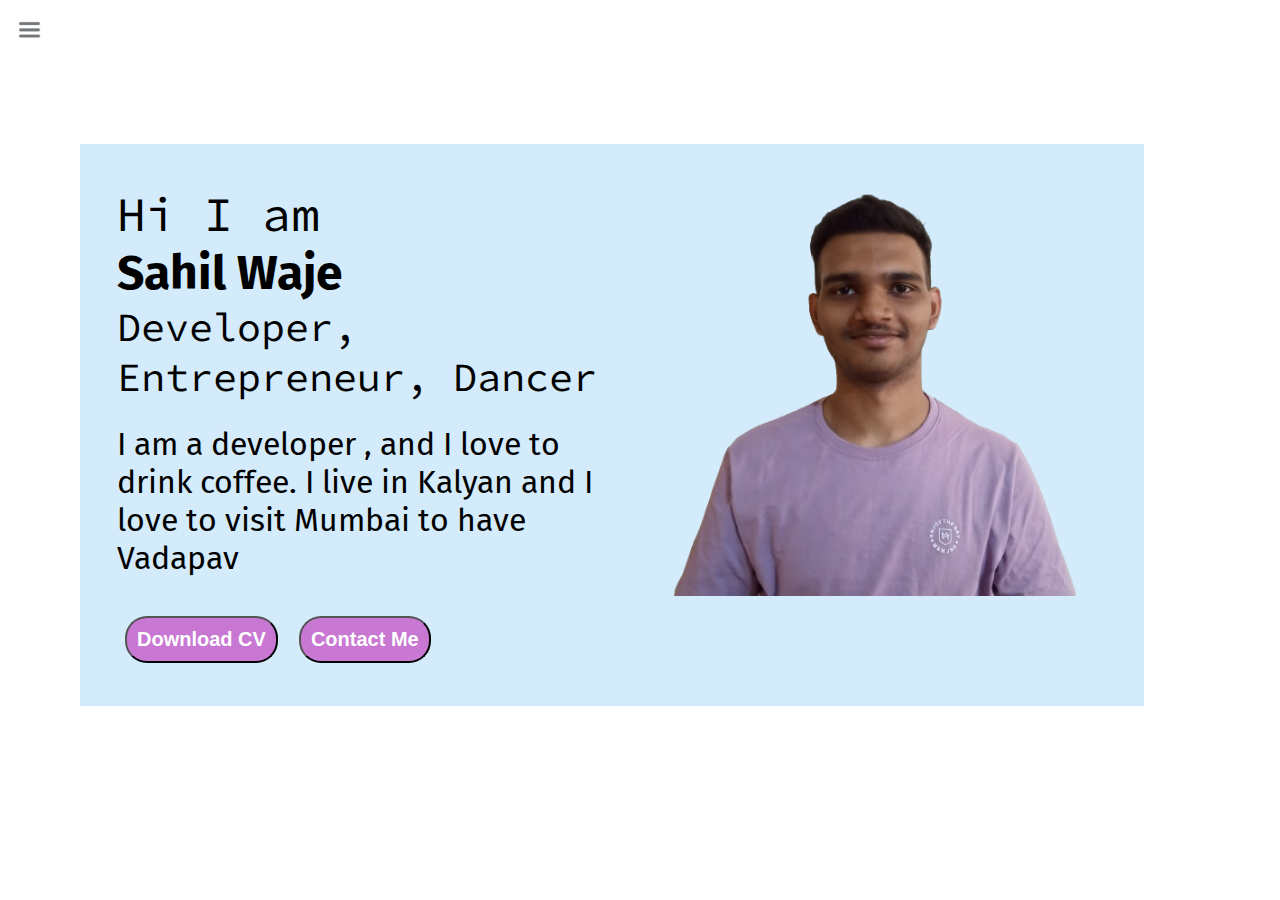
==== commit 5ab02784: "Update index.html" ====
--- a/index.html
+++ b/index.html
@@ -12,7 +12,7 @@
        
         <nav>
         <ul>
-            <li><a href="/" id="h"> Home</a></li>
+            <li><a href="#" id="h"> Home</a></li>
             <li><a href="intro.html" id="i">My Intro</a></li>
             <li><a href="services.html" id="s">Services</a></li>
             <li><a href="blog.html" id="b">Blog</a></li>
@@ -27,7 +27,7 @@
             <img class="cross" src="./cross.png" alt="" width="23">
 
         </div>
-       <div class="infocontainer">
+       <div class="infocontainer" style="padding:20px;">
         <div class="devinfo">
             <div class="hello">Hi I am</div>
             <div class="name">Sahil Waje</div>
@@ -50,4 +50,4 @@
     <script src="script.js"></script>
     
 </body>
-</html>+</html>
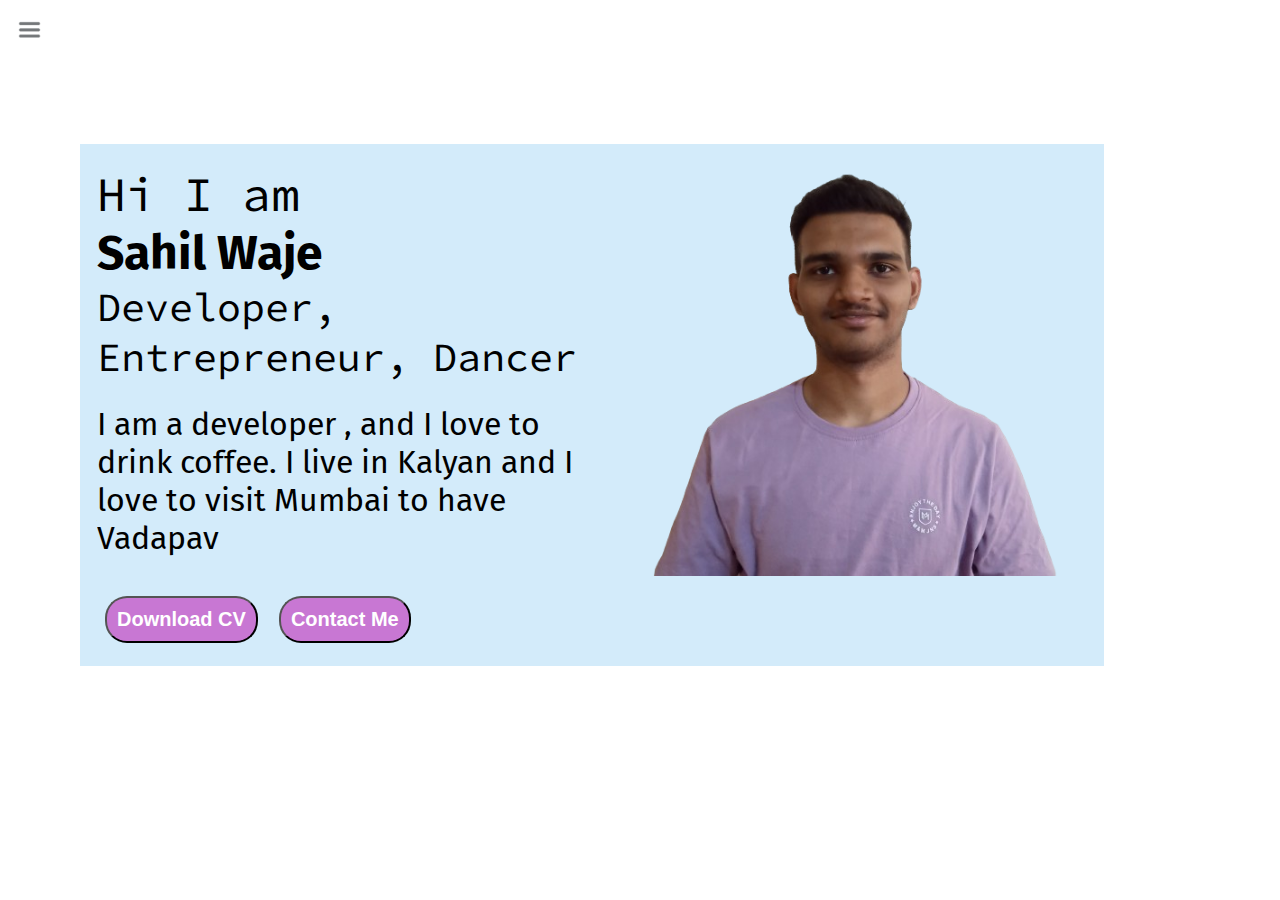
==== commit fcd52367: "Update index.html" ====
--- a/index.html
+++ b/index.html
@@ -27,7 +27,7 @@
             <img class="cross" src="./cross.png" alt="" width="23">
 
         </div>
-       <div class="infocontainer" style="padding:20px;">
+       <div class="infocontainer">
         <div class="devinfo">
             <div class="hello">Hi I am</div>
             <div class="name">Sahil Waje</div>
--- a/styles.css
+++ b/styles.css
@@ -2210,9 +2210,9 @@
 }
 
 
-@media only screen and (max-width: 912px) and (max-height: 1368px){
+/*@media only screen and (max-width: 912px) and (max-height: 1368px){
     /* Your styles for the Surface Pro 7 here */
-    /* Adjust styles as needed */
+    /* Adjust styles as needed /
 
     
     
@@ -2266,11 +2266,11 @@
         margin-bottom: -8px;
     }
     .infocontainer {
-        /* background-color: rgba(202,9,128); */
+        /* background-color: rgba(202,9,128); /
         background-color: rgb(211, 235, 250);
         height: 125vh;
         width: 80vw;
-        /* margin: 144px auto; */
+        /* margin: 144px auto; /
         margin: 89px 80px;
         justify-content: space-around;
         display: flex;
@@ -2340,7 +2340,7 @@
     }
     .devpic img {
         width: 726px;
-        /* height: 49vh; */
+        /* height: 49vh; /
         height: auto;
         margin-bottom: -16px;
         margin-top: -30px;
@@ -2374,7 +2374,7 @@
     .intro p {
         font-family: 'Source Code Pro', monospace;
         margin: 12px;
-        /* font-family: "Roboto", sans-serif; */
+        /* font-family: "Roboto", sans-serif; /
         font-family: "Mukta", sans-serif;
         font-size: 35px;
     }
